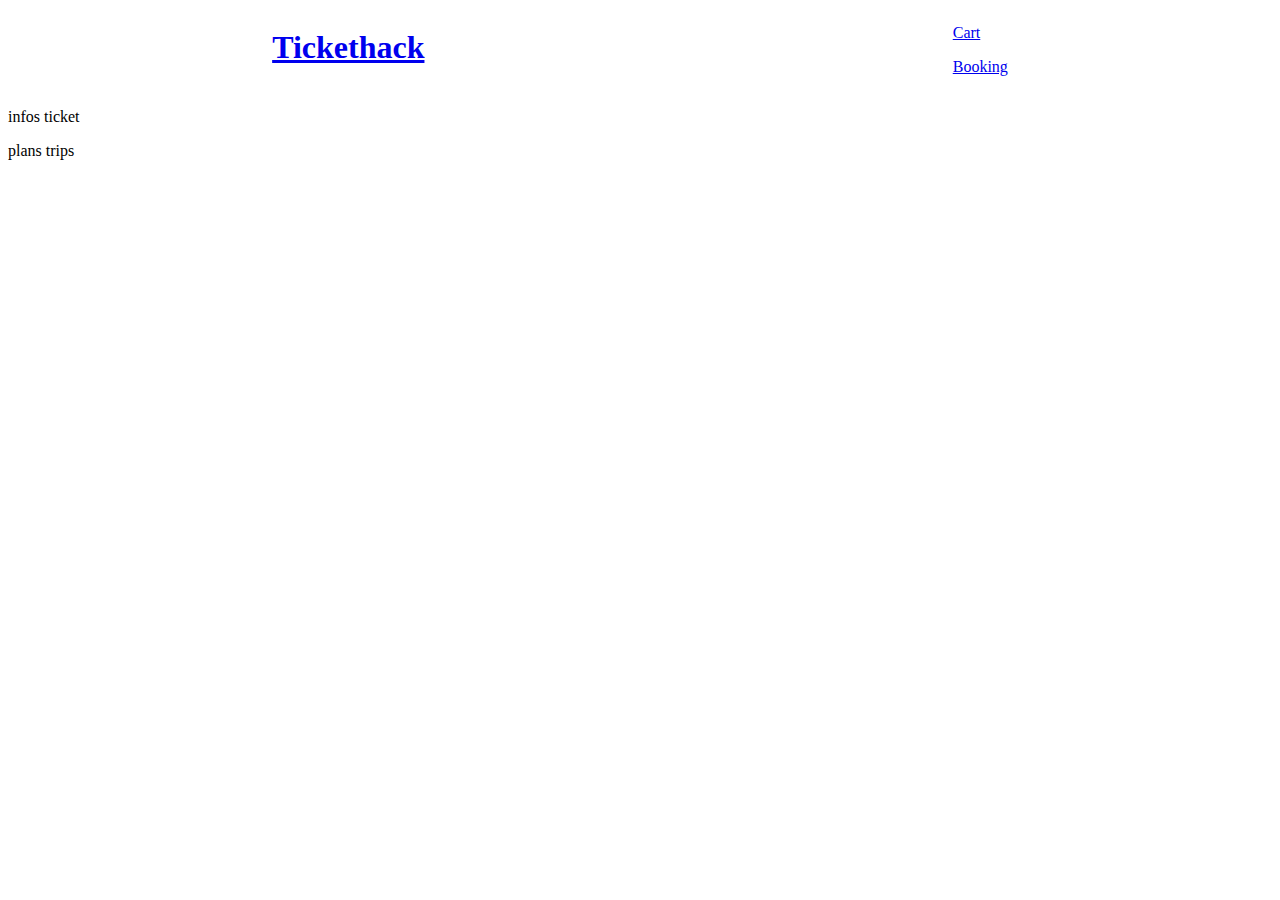
==== booking.html @ 849b2ad7 "html" ====
<!DOCTYPE html>
<html lang="en">
  <head>
    <meta charset="UTF-8">
    <meta name="viewport" content="width=device-width, initial-scale=1.0">
    <title>Booking</title>
    <link rel="stylesheet" href="style.css">
  </head>
  <body>
    <div id ="header"> 
      <h1 id = "logo"><a href="index.html">Tickethack</a> </h1>
      <div id = "text-tab">
          <p > <a href="cart.html"> Cart </a> </p>
          <p > <a href="booking.html"> Booking </a> </p>
      </div>
  </div>
  <div id = "bookinginfo">
    <p > infos ticket </p>
    <p> plans trips </p>
  </div>  
  </body>
</html>
---- style.css ----
#container{
    margin: 0;
    padding: 0;
    display: grid;
    height: 100vh;
    width: 100%;
    grid-template-columns: repeat(12, 1fr);
    grid-template-rows: repeat(12, 1fr);
    background-color: #f2f5fa 
  }

  #header{
    display: flex;
    flex-direction: row;
    justify-content: space-around;
    grid-row-start: 1;
    grid-row-end: 2;
    grid-column-start: 1;
    grid-column-end: 13;
    background-color: white;
  }

  #logo{
    grid-column-start: 1;
    grid-column-end: 
  }
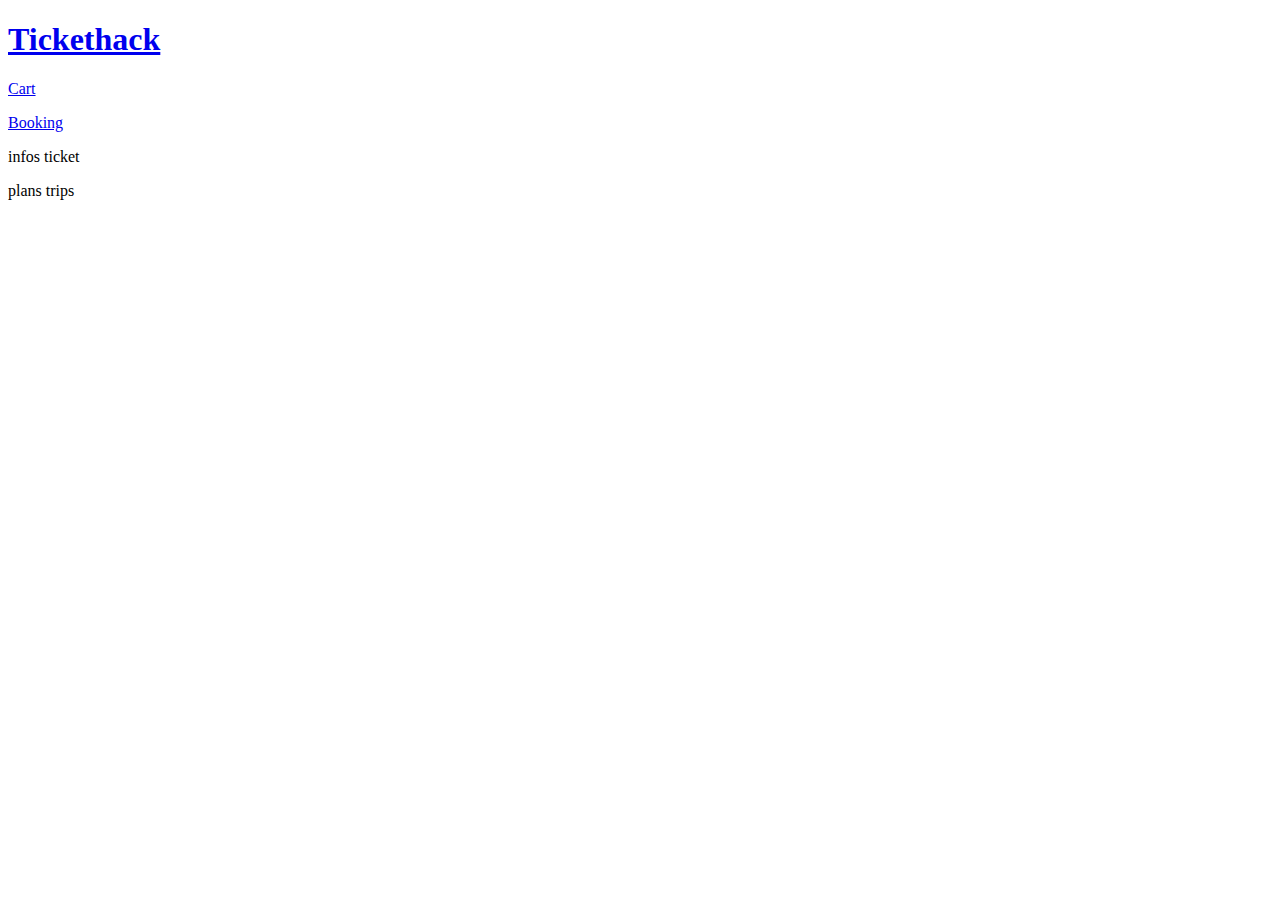
==== commit 57afe415: "csscart" ====
--- a/booking.html
+++ b/booking.html
@@ -7,16 +7,16 @@
     <link rel="stylesheet" href="style.css">
   </head>
   <body>
-    <div id ="header"> 
-      <h1 id = "logo"><a href="index.html">Tickethack</a> </h1>
-      <div id = "text-tab">
-          <p > <a href="cart.html"> Cart </a> </p>
-          <p > <a href="booking.html"> Booking </a> </p>
-      </div>
-  </div>
-  <div id = "bookinginfo">
-    <p > infos ticket </p>
-    <p> plans trips </p>
-  </div>  
+     <div id ="header"> 
+        <h1 id = "logo"><a href="index.html">Tickethack</a></h1>
+        <div class = "text-tab">
+            <p> <a href="cart.html"> Cart </a> </p>
+            <p> <a href="booking.html"> Booking </a> </p>
+        </div>
+    </div>
+    <div class = "bookinginfo">
+      <p > infos ticket </p>
+      <p> plans trips </p>
+    </div>  
   </body>
 </html>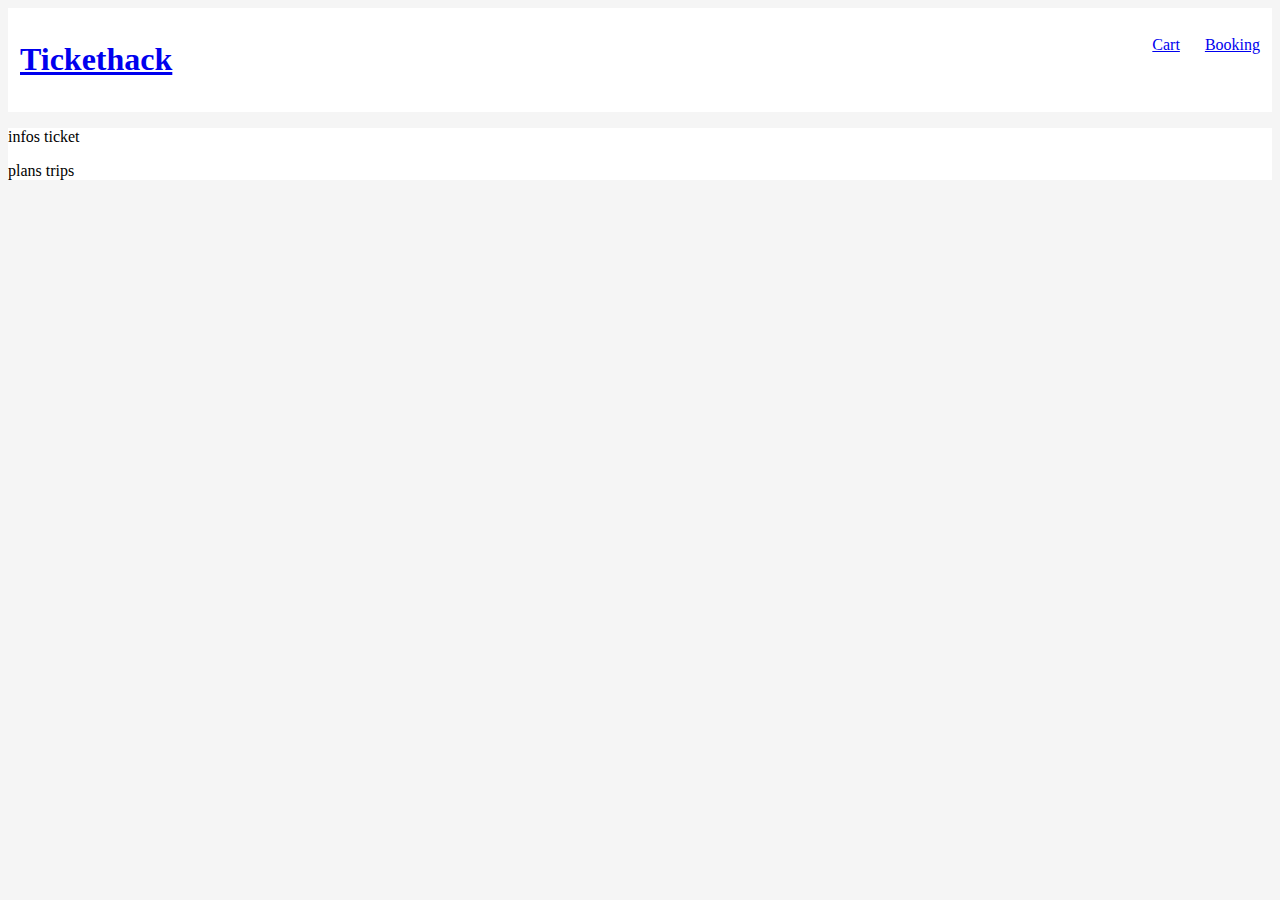
==== commit d7cab7f3: "styles" ====
--- a/booking.html
+++ b/booking.html
@@ -4,11 +4,11 @@
     <meta charset="UTF-8">
     <meta name="viewport" content="width=device-width, initial-scale=1.0">
     <title>Booking</title>
-    <link rel="stylesheet" href="style.css">
+    <link rel="stylesheet" href="stylebooking.css">
   </head>
   <body>
      <div id ="header"> 
-        <h1 id = "logo"><a href="index.html">Tickethack</a></h1>
+        <h1 id = "logo"> <a href="index.html">Tickethack</a></h1>
         <div class = "text-tab">
             <p> <a href="cart.html"> Cart </a> </p>
             <p> <a href="booking.html"> Booking </a> </p>
--- a/stylebooking.css
+++ b/stylebooking.css
@@ -0,0 +1,28 @@
+.bookinginfo{
+  background-color :white;
+}
+
+.corps{
+  background-color :white;
+}
+#header{
+  background-color: white;
+  display: flex;
+  flex-direction: row;
+  justify-content: space-between;
+  padding:12px;
+}
+body{
+  background-color: whitesmoke;
+}
+h1{
+  display: flex;
+  width: 100vw;
+  flex-direction: row;
+  float: left;
+}
+.text-tab{
+  display: flex;
+  flex-direction: row;
+  gap: 25px;
+}